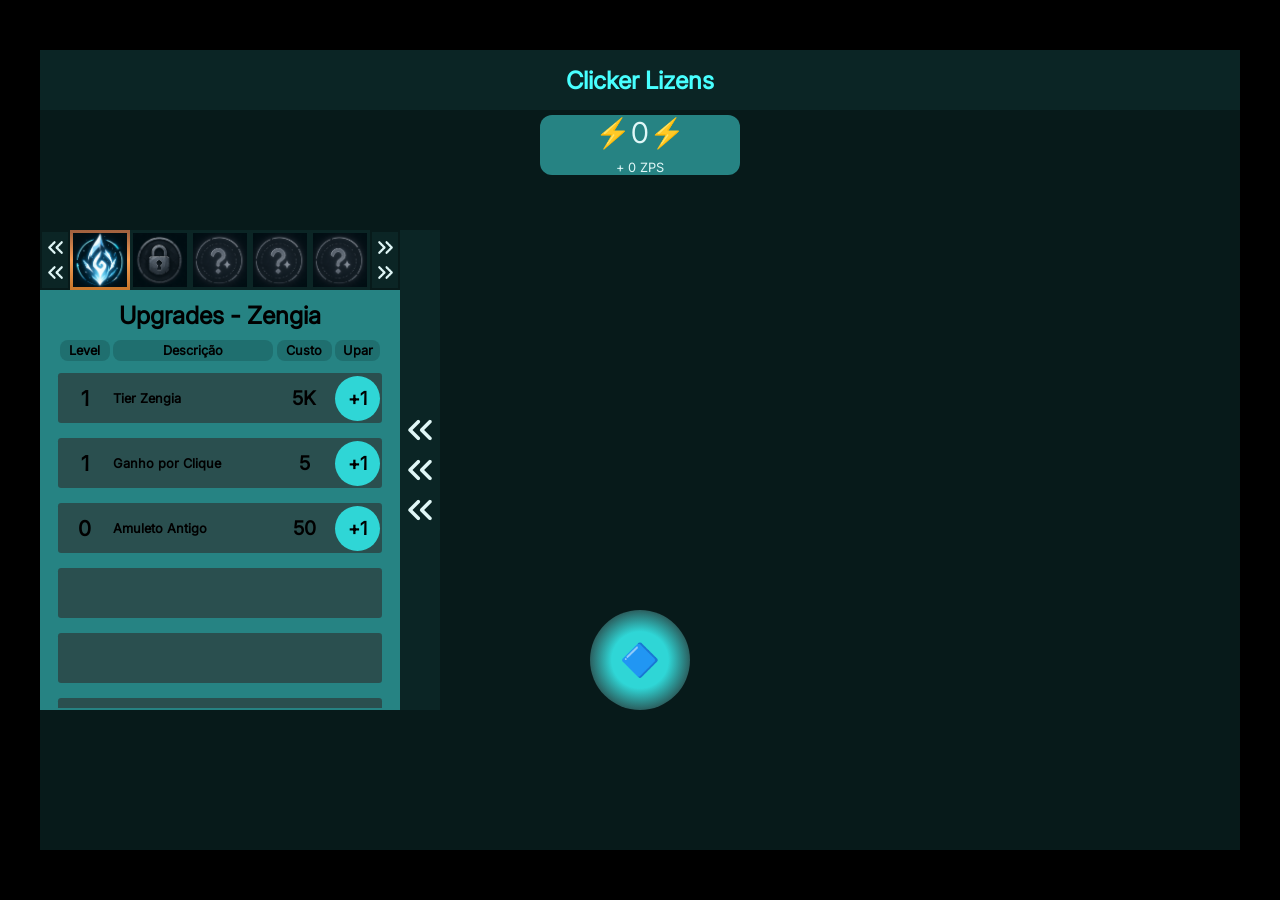
==== src/index.html @ 595343ee "Sistema base de Zengia por click finalizado, sistema do primeiro 'item' de Zengia iniciado." ====
<!DOCTYPE html>
<html lang="en">
<head>
    <meta charset="UTF-8">
    <meta name="viewport" content="width=device-width, initial-scale=1.0">
    <title>Clicker Lizard</title>
    <link rel="stylesheet" href="style.css">
    <script src="script.js" defer type="module"></script>
</head>
<body>
    <div id="idTelaGame">
        <section id="idHeader">
            <span id="idTitleGame">Clicker Lizens</span>
        </section>
        <section id="idMain">
            <div id="idTop">
                <div class="containerTop">
                    <div id="idBasicInformation">
                        <div class="containerBasicInformation">
                            <div id="idZengiaAtual">
                                ⚡<span id="idZengiaAtualValor">0</span>⚡
                            </div>
                            <div id="idZPS">
                                + <span id="idZPSValor">0</span> ZPS
                            </div>
                        </div>
                    </div>
                </div>
            </div>
            <div id="idMid">
                <div class="containerMid">
                    <div id="idMidLeft">
                        <div class="containerMidLeft">
                            <!-- Menu Botões -->
                            <div id="idMenuBarLeft" style="display: none;">
                                <div class="containerMenuBarLeft">
                                    <div class="opcoesMenuBarLeft" id="idUpgradeEnergies"></div>
                                    <div class="opcoesMenuBarLeft" id="idUnlockingTypesEnergy"></div>
                                    <div class="opcoesMenuBarLeft"></div>
                                    <div class="opcoesMenuBarLeft"></div>
                                    <div class="opcoesMenuBarLeft"></div>
                                </div>
                            </div>
                            <!-- Menu Energias -->
                            <div id="idMenuLeftEnergias">
                                <div class="containerMenuLeftEnergias">
                                    <div id="idConteudoEnergias">
                                        <div class="containerConteudoEnergias">
                                            <div id="idConteudoEnergiasFiltros">
                                                <div class="containerConteudoEnergiasFiltros">
                                                    <div id="idEnergiasFiltrosButtonLeft">
                                                        <div class="containerEnergiasFiltrosButtonLeft">
                                                            <img src="./assets/Chevrons left.png" alt="Button to change the filter to the Left">
                                                            <img src="./assets/Chevrons left.png" alt="Button to change the filter to the Left">
                                                        </div>
                                                    </div>
                                                    <div id="idContainerEnergiasFiltros">
                                                        <div class="opcaoEnergiasFiltro opcaoEnergiasFiltroSelecionado" id="idEnergiaFiltro_Zengia"></div>
                                                        <div class="opcaoEnergiasFiltro" id="idEnergiaFiltro_ElementFire"></div>
                                                        <div class="opcaoEnergiasFiltro"></div>
                                                        <div class="opcaoEnergiasFiltro"></div>
                                                        <div class="opcaoEnergiasFiltro"></div>
                                                    </div>
                                                    <div id="idEnergiasFiltrosButtonRight">
                                                        <div class="containerEnergiasFiltrosButtonRight">
                                                            <img src="./assets/Chevrons right.png" alt="Button to change the filter to the Right">
                                                            <img src="./assets/Chevrons right.png" alt="Button to change the filter to the Right">
                                                        </div>
                                                    </div>
                                                </div>
                                            </div>
                                            <div id="idConteudoEnergiasTitle">
                                                <div class="containerConteudoEnergiasTitle">
                                                    <span id="idConteudoEnergiasTitleText">Upgrades - Zengia</span>
                                                </div>
                                            </div>
                                            <div id="idConteudoEnergiasSubTitle">
                                                <div class="containerConteudoEnergiasSubTitle">
                                                    <div class="conteudoEnergiasSubTitles">
                                                        <span class="subTitleConteudoEnergias subTitleLevel">Level</span>
                                                        <span class="subTitleConteudoEnergias subTitleName">Descrição</span>
                                                        <span class="subTitleConteudoEnergias subTitleCost">Custo</span>
                                                        <span class="subTitleConteudoEnergias subTitleQtd">Upar</span>
                                                    </div>
                                                </div>
                                            </div>
                                            <div id="idConteudoEnergiasUpgrades">
                                                <div class="containerConteudoEnergiasUpgrades">
                                                    <div class="opcaoEnergiasUpgrade">
                                                        <span class="levelUpgradeEnergias"><span id="idLvlUpTierZengia">1</span></span>
                                                        <span class="nameUpgradeEnergias">Tier Zengia</span>
                                                        <div class="costUpgradeEnergias"><span id="idCostTier">5K</span></div>
                                                        <div class="qtdUpgradeEnergias" id="idUparTierZengia">+<span id="idQtdGanhoPorClique">1</span></div>
                                                    </div>
                                                    <div class="opcaoEnergiasUpgrade">
                                                        <span class="levelUpgradeEnergias"><span id="idLvlUpGanhoPorCliqueZengia">1</span></span>
                                                        <span class="nameUpgradeEnergias">Ganho por Clique</span>
                                                        <div class="costUpgradeEnergias"><span id="idCostGanhoPorClique">5</span></div>
                                                        <div class="qtdUpgradeEnergias" id="idUparGanhoPorCliqueZengia">+<span id="idQtdGanhoPorClique">1</span></div>
                                                    </div>
                                                    <div class="opcaoEnergiasUpgrade">
                                                        <span class="levelUpgradeEnergias"><span id="idLvlUpGanhoPorClique">0</span></span>
                                                        <span class="nameUpgradeEnergias">Amuleto Antigo</span>
                                                        <div class="costUpgradeEnergias"><span id="idCostGanhoPorClique">50</span></div>
                                                        <div class="qtdUpgradeEnergias">+<span id="idQtdGanhoPorClique">1</span></div>
                                                    </div>
                                                    <div class="opcaoEnergiasUpgrade"></div>
                                                    <div class="opcaoEnergiasUpgrade"></div>
                                                    <div class="opcaoEnergiasUpgrade"></div>
                                                    <div class="opcaoEnergiasUpgrade"></div>
                                                </div>
                                            </div>
                                        </div>
                                    </div>
                                    <div id="idFecharEnergias">
                                        <div class="containerFecharEnergias">
                                            <div class="iconsFechar" id="idCloseMenuLeft">
                                                <img src="./assets/Chevrons left.png" alt="Icon to close the menu">
                                                <img src="./assets/Chevrons left.png" alt="Icon to close the menu">
                                                <img src="./assets/Chevrons left.png" alt="Icon to close the menu">
                                            </div>
                                        </div>
                                    </div>
                                </div>
                            </div>
                        </div>
                    </div>
                    <div id="idMidMid">
                        <div class="containerMidMid">
                            <div id="idMainButton">
                                <div class="containerMainButton">
                                    🔷
                                </div>
                            </div>
                        </div>
                    </div>
                    <div id="idMidRight">
                        
                    </div>
                </div>
            </div>
            <div id="idBot">

            </div>
        </section>
    </div>
</body>
</html>
---- src/style.css ----
:root {
    /* Cores */
    --Cor-Fundo_01: #0b2525;
    --Cor-Fundo_02: #071a1a;
    --Cor-Superficies_01: #2a4f4f;
    --Cor-Superficies_02: #268383;
    --Cor-Superficies_03: #1f6f6f;
    --Cor-Principal_01: #48ffff;
    --Cor-Principal_02: #3de0e0;
    --Cor-Principal_03: #2fd6d6;
    --Cor-Secundaria_01: #a3ffff;
    --Cor-Secundaria_02: #7cf9f9;
    --Cor-TextoPrincipal: #E0F7F7;
    --Cor-TextoSecundario: #8EBDBD;
    --Cor-DouradoMistico_01: #FFB03A;
    --Cor-DouradoMistico_02: #FF7E67;
    --Cor-Desabilitado: #3A4A4A;
    --Cor-Erro: #FF4C4C;
    --Cor-Bronze_01: #a1613f;
    --Cor-Bronze_02: #f49d54;
    --Cor-Bronze_03: #c9782d; /*ffaa5c*/

    /* Variáveis */
}

@font-face {
    font-family: "Inter";
    src: url(./assets/fonts/Inter/Inter-VariableFont_opsz\,wght.ttf) format('truetype'), url(./assets/fonts/Inter/Inter-VariableFont_opsz\,wght.ttf) format('truetype');
    font-weight: normal;
    font-style: normal;
}

@font-face {
    font-family: "Montserrat";
    src: url(./assets/fonts/Montserrat/Montserrat-Italic-VariableFont_wght.ttf) format('truetype'), url(./assets/fonts/Montserrat/Montserrat-VariableFont_wght.ttf) format('truetype');
    font-weight: normal;
    font-style: normal;
}

* {
    margin: 0;
    padding: 0;
    box-sizing: border-box;
}

body {
    display: flex;
    justify-content: center;
    align-items: center;
    height: 100vh;
    width: 100vw;
    background-color: black;
}

#idTelaGame {
    display: flex;
    background-color: var(--Cor-Fundo_02);
    width: 1200px;
    height: 800px;
    flex-direction: column;
}

/* Header */
    #idTelaGame #idHeader {
        background-color: var(--Cor-Fundo_01);
        width: 100%;
        height: 60px;
        display: flex;
        justify-content: center;
        align-items: center;
    }

    #idTelaGame #idHeader #idTitleGame {
        font-family: "Inter";
        font-weight: bold;
        font-size: 1.5rem;
        color: var(--Cor-Principal_01);
    }
/* Fim Header */
/* Main */
    #idTelaGame #idMain {
        width: 100%;
        height: 720px;
        display: flex;
        flex-direction: column;
    }

    /* Main Top */
        #idMain #idTop {
            width: 100%;
            height: 120px;
        }

        #idTop .containerTop {
            width: 100%;
            height: 100%;
            display: flex;
            justify-content: center;
        }

        #idTop #idBasicInformation {
            width: 200px;
            height: 60px;
        }

        #idTop #idBasicInformation .containerBasicInformation {
            background-color: var(--Cor-Superficies_02);
            width: 100%;
            height: 100%;
            display: flex;
            flex-direction: column;
            align-items: center;
            justify-content: space-between;
            color: var(--Cor-TextoPrincipal);
            border-radius: .75rem;
            margin-top: 5px;
            font-family: "Inter";
        }

        #idTop #idBasicInformation #idZengiaAtual {
            font-size: 1.8rem;
        }

        #idTop #idBasicInformation #idZPS {
            font-size: .8rem;
        }
    /* Fim Main Top */

    /* Main Mid */
        #idMain #idMid {
            width: 100%;
            height: 480px;
        }

        #idMain #idMid .containerMid {
            width: 100%;
            height: 100%;
            display: flex;
        }

        /* Main Mid Left */
            #idMid #idMidLeft {
                width: 400px;
                height: 100%;
            }

            #idMid #idMidLeft .containerMidLeft {
                width: 100%;
                height: 100%;
                display: flex;
                justify-content: flex-start;
                align-items: center;
            }

            /* Main Mid Left Bar (MenuBarLeft) */
                #idMidLeft #idMenuBarLeft {
                    width: 60px;
                    height: 300px;
                }

                #idMidLeft #idMenuBarLeft .containerMenuBarLeft {
                    width: 100%;
                    height: 100%;
                    display: flex;
                    flex-direction: column;
                }

                #idMidLeft #idMenuBarLeft .opcoesMenuBarLeft {
                    background-color: var(--Cor-Superficies_03);
                    width: 100%;
                    height: 60px;
                    border: 3px solid var(--Cor-Superficies_01);
                    cursor: pointer;
                    background-image: url(./assets/Icon-Futuro_solo.png);
                    background-size: contain;
                    /* background-color: #00ffcc;
                    color: #000;
                    padding: 15px 30px;
                    font-size: 18px;
                    border: none;
                    border-radius: 8px;
                    cursor: pointer;
                    transition: all 0.3s ease;
                    box-shadow: 0 0 10px #00ffcc; */
                }

                #idMidLeft #idMenuBarLeft .opcoesMenuBarLeft:hover {
                    box-shadow: 0 0 20px var(--Cor-Secundaria_01),
                    0 0 40px var(--Cor-Secundaria_01),
                    0 0 60px var(--Cor-Secundaria_01);
                    transform: scale(1.05);
                }

                /* OPTION MENU BAR -> UPGRADE ENERGIES */
                #idMidLeft #idMenuBarLeft #idUpgradeEnergies {
                    background-image: url(./assets/Icon-UpgradingEnergies.jpg);
                    background-size: contain;
                }

                /* OPTION MENU BAR -> UNLOCKING TYPES ENERGY */
                #idMidLeft #idMenuBarLeft #idUnlockingTypesEnergy {
                    background-image: url(./assets/Icon-UnlockingTypesEnergy.jpg);
                    background-size: contain;
                }
            /* Fim Main Mid Left Bar (MenuBarLeft) */

            /* Main Mid Left Energias (MenuLeftEnergias) */
                #idMid #idMidLeft #idMenuLeftEnergias  {
                    width: 400px;
                    height: 100%;
                }
                
                #idMid #idMidLeft #idMenuLeftEnergias .containerMenuLeftEnergias {
                    width: 100%;
                    height: 100%;
                    display: flex;
                }

                /* Main Mid Left Energias Conteudo */
                    #idMidLeft #idMenuLeftEnergias #idConteudoEnergias {
                        width: 360px;
                        height: 100%;
                    }

                    #idMidLeft #idMenuLeftEnergias #idConteudoEnergias .containerConteudoEnergias {
                        background-color: var(--Cor-Superficies_02); /* Mudar O WHITE */
                        width: 100%;
                        height: 100%;
                    }

                    /* Main Mid Left Energias Conteudo Filtros */
                        #idMidLeft #idMenuLeftEnergias #idConteudoEnergias #idConteudoEnergiasFiltros {
                            width: 100%;
                            height: 60px;
                        }

                        #idMidLeft #idMenuLeftEnergias #idConteudoEnergias #idConteudoEnergiasFiltros .containerConteudoEnergiasFiltros {
                            width: 100%;
                            height: 100%;
                            display: flex;
                        }

                        #idConteudoEnergias #idConteudoEnergiasFiltros #idEnergiasFiltrosButtonLeft {
                            width: 30px;
                            height: 100%;
                        }
                        
                        #idConteudoEnergias #idConteudoEnergiasFiltros #idEnergiasFiltrosButtonLeft .containerEnergiasFiltrosButtonLeft {
                            background-color: var(--Cor-Fundo_01);
                            border: solid 2px var(--Cor-Fundo_02);
                            width: 100%;
                            height: 100%;
                            display: flex;
                            flex-direction: column;
                            justify-content: center;
                            align-items: center;
                            cursor: pointer;
                        }
                        
                        #idConteudoEnergias #idConteudoEnergiasFiltros #idEnergiasFiltrosButtonLeft img {
                            width: 25px;
                            height: 25px;
                        }

                        #idConteudoEnergias #idConteudoEnergiasFiltros #idContainerEnergiasFiltros {
                            width: 300px;
                            height: 100%;
                            display: flex;
                        }
                        
                        #idConteudoEnergias #idConteudoEnergiasFiltros #idContainerEnergiasFiltros .opcaoEnergiasFiltro {
                            width: 60px;
                            height: 100%;
                            border: 3px solid var(--Cor-Fundo_01);
                            cursor: pointer;
                            background-image: url(./assets/Icon-Futuro_solo.png);
                            background-size: contain;
                        }

                        #idConteudoEnergias #idConteudoEnergiasFiltros #idContainerEnergiasFiltros .opcaoEnergiasFiltroSelecionado {
                            border: 3px solid;
                            border-image: linear-gradient(var(--Cor-Bronze_01), var(--Cor-Bronze_02), var(--Cor-Bronze_03)) 1;
                            border-color: transparent;
                            /* border: 3px solid var(--Cor-Secundaria_01); */
                        }
                        
                        #idConteudoEnergias #idConteudoEnergiasFiltros #idContainerEnergiasFiltros .opcaoEnergiasFiltroSelecionado:hover {
                            border: 4px solid;
                            border-image: linear-gradient(var(--Cor-Bronze_03), var(--Cor-Bronze_02), var(--Cor-Bronze_01)) 1;
                            /* border: 3px solid var(--Cor-Secundaria_01); */
                        }

                        #idConteudoEnergias #idConteudoEnergiasFiltros #idContainerEnergiasFiltros .opcaoEnergiasFiltroSelecionado:active {
                            border: 6px solid;
                        }

                        #idConteudoEnergias #idConteudoEnergiasFiltros #idEnergiasFiltrosButtonRight {
                            width: 30px;
                            height: 100%;
                        }
                        
                        #idConteudoEnergias #idConteudoEnergiasFiltros #idEnergiasFiltrosButtonRight .containerEnergiasFiltrosButtonRight {
                            background-color: var(--Cor-Fundo_01);
                            border: solid 2px var(--Cor-Fundo_02);
                            width: 100%;
                            height: 100%;
                            display: flex;
                            flex-direction: column;
                            justify-content: center;
                            align-items: center;
                            cursor: pointer;
                        }
                        
                        #idConteudoEnergias #idConteudoEnergiasFiltros #idEnergiasFiltrosButtonRight img {
                            width: 25px;
                            height: 25px;
                        }

                        /* OPTION ENERGY FILTER - ZENGIA */
                        #idConteudoEnergias #idConteudoEnergiasFiltros #idContainerEnergiasFiltros #idEnergiaFiltro_Zengia {
                            background-image: url(./assets/Icon-Zengia_solo.png);
                            background-size: contain;
                        }

                        /* OPTION ELEMENT FIRE FILTER - FIRE */
                        #idConteudoEnergias #idConteudoEnergiasFiltros #idContainerEnergiasFiltros #idEnergiaFiltro_ElementFire {
                            background-image: url(./assets/Icon-Bloqueado_solo.png);
                            background-size: contain;
                        }

                    /* Fim Main Mid Left Energias Conteudo Filtros */

                    /* Main Mid Left Energias Conteudo Title */
                        #idMidLeft #idMenuLeftEnergias #idConteudoEnergias #idConteudoEnergiasTitle {
                            width: 100%;
                            height: 50px;
                        }

                        #idMidLeft #idMenuLeftEnergias #idConteudoEnergias #idConteudoEnergiasTitle .containerConteudoEnergiasTitle {
                            width: 100%;
                            height: 100%;
                            display: flex;
                            justify-content: center;
                            align-items: center;
                        }
                        
                        #idMidLeft #idMenuLeftEnergias #idConteudoEnergias #idConteudoEnergiasTitle #idConteudoEnergiasTitleText {
                            font-family: "Inter";
                            font-weight: bold;
                            font-size: 1.5rem;
                        }
                    /* Fim Main Mid Left Energias Conteudo Title */

                    /* Main Mid Left Energia Conteudo SubTitle */
                        #idMidLeft #idMenuLeftEnergias #idConteudoEnergias #idConteudoEnergiasSubTitle {
                            width: 100%;
                            height: 20px;
                        }

                        #idMidLeft #idMenuLeftEnergias #idConteudoEnergias #idConteudoEnergiasSubTitle .containerConteudoEnergiasSubTitle {
                            width: 100%;
                            display: flex;
                            justify-content: center;
                            align-items: center;
                        }

                        #idMidLeft #idMenuLeftEnergias #idConteudoEnergias #idConteudoEnergiasSubTitle .conteudoEnergiasSubTitles {
                            width: 90%;
                            display: flex;
                            justify-content: space-around;
                        }
                        
                        #idMidLeft #idMenuLeftEnergias #idConteudoEnergias #idConteudoEnergiasSubTitle .subTitleConteudoEnergias {
                            display: flex;
                            justify-content: center;
                            align-items: center;
                            background-color: var(--Cor-Superficies_03);
                            padding: 0.2rem;
                            border-radius: .5rem;
                            font-family: "Inter";
                            font-size: .8rem;
                            font-weight: bold;
                        }

                        #idMidLeft #idMenuLeftEnergias #idConteudoEnergias #idConteudoEnergiasSubTitle .subTitleLevel {
                            width: 50px;
                        }

                        #idMidLeft #idMenuLeftEnergias #idConteudoEnergias #idConteudoEnergiasSubTitle .subTitleName {
                            width: 160px;
                        }

                        #idMidLeft #idMenuLeftEnergias #idConteudoEnergias #idConteudoEnergiasSubTitle .subTitleCost {
                            width: 55px;
                        }

                        #idMidLeft #idMenuLeftEnergias #idConteudoEnergias #idConteudoEnergiasSubTitle .subTitleQtd {
                            width: 45px;
                        }

                    /* Fim Main Mid Left Energia Conteudo SubTitle */

                    /* Main Mid Left Energias Conteudo Upgrades */
                        #idMidLeft #idMenuLeftEnergias #idConteudoEnergias #idConteudoEnergiasUpgrades {
                            width: 100%;
                            height: 345px;
                            overflow-y: auto;
                            margin-top: 0.2rem;
                        }

                        #idMidLeft #idMenuLeftEnergias #idConteudoEnergias #idConteudoEnergiasUpgrades::-webkit-scrollbar {
                            display: none;
                        }

                        #idMidLeft #idMenuLeftEnergias #idConteudoEnergias #idConteudoEnergiasUpgrades .containerConteudoEnergiasUpgrades {
                            width: 100%;
                            display: flex;
                            flex-direction: column;
                            justify-content: flex-start;
                            align-items: center;
                        }

                        #idMidLeft #idMenuLeftEnergias #idConteudoEnergias #idConteudoEnergiasUpgrades .opcaoEnergiasUpgrade {
                            background-color: var(--Cor-Superficies_01);
                            width: 90%;
                            height: 50px;
                            margin-top: 10px;
                            margin-bottom: 5px;
                            display: flex;
                            justify-content: space-around;
                            align-items: center;
                            border-radius: 0.2rem;
                            font-family: "Inter";
                        }

                        #idMidLeft #idMenuLeftEnergias #idConteudoEnergias #idConteudoEnergiasUpgrades .levelUpgradeEnergias {
                            /* background-color: var(--Cor-TextoPrincipal); */
                            width: 50px;
                            height: 35px;
                            display: flex;
                            justify-content: center;
                            align-items: center;
                            font-size: 1.3rem;
                            font-weight: bold;
                            border-radius: .5rem;
                        }
                        
                        #idMidLeft #idMenuLeftEnergias #idConteudoEnergias #idConteudoEnergiasUpgrades .nameUpgradeEnergias {
                            font-size: 0.8rem;
                            font-weight: bold;
                            width: 160px;
                        }
                        
                        #idMidLeft #idMenuLeftEnergias #idConteudoEnergias #idConteudoEnergiasUpgrades .costUpgradeEnergias {
                            /* background-color: var(--Cor-TextoPrincipal); */
                            width: 55px;
                            height: 40px;
                            display: flex;
                            justify-content: center;
                            align-items: center;
                            font-size: 1.2rem;
                            font-weight: bold;
                            border-radius: .5rem;
                            
                        }
                        
                        #idMidLeft #idMenuLeftEnergias #idConteudoEnergias #idConteudoEnergiasUpgrades .qtdUpgradeEnergias {
                            background-color: var(--Cor-Principal_03);
                            width: 45px;
                            height: 45px;
                            display: flex;
                            justify-content: center;
                            align-items: center;
                            font-size: 1.15rem;
                            font-weight: bold;
                            border-radius: 1.5rem;
                            cursor: pointer;
                            user-select: none;
                        }

                        #idMidLeft #idMenuLeftEnergias #idConteudoEnergias #idConteudoEnergiasUpgrades .qtdUpgradeEnergias:hover {
                            transform: scale(1.05);
                        }

                        #idMidLeft #idMenuLeftEnergias #idConteudoEnergias #idConteudoEnergiasUpgrades .qtdUpgradeEnergias:active {
                            transform: scale(1.15);
                        }
                    /* Fim Main Mid Left Energias Conteudo Upgrades */
                    
                /* Fim Main Mid Left Energias Conteudo */

                /* Main Mid Left Energias Fechar */
                    #idMidLeft #idMenuLeftEnergias #idFecharEnergias {
                        width: 40px;
                        height: 100%;
                    }

                    #idMidLeft #idMenuLeftEnergias #idFecharEnergias .containerFecharEnergias {
                        background-color: var(--Cor-Fundo_01);
                        width: 100%;
                        height: 100%;
                    }

                    #idMidLeft #idMenuLeftEnergias #idFecharEnergias .iconsFechar {
                        width: 100%;
                        height: 100%;
                        display: flex;
                        flex-direction: column;
                        justify-content: center;
                        cursor: pointer;
                    }
                /* Fim Main Mid Left Energias Fechar */

            /* Fim Main Mid Left Energias (MenuLeftEnergias) */
        /* Fim Main Mid Left */

        /* Main Mid Mid */
            #idMid #idMidMid {
                width: 400px;
                height: 100%;
            }

            #idMid #idMidMid .containerMidMid {
                width: 100%;
                height: 100%;
                display: flex;
                flex-direction: column;
                justify-content: flex-end;
                align-items: center;
            }

            #idMid #idMidMid #idMainButton {
                background: radial-gradient(
                var(--Cor-Principal_03) 40%,
                var(--Cor-Superficies_01) 75%
                );
                width: 100px;
                height: 100px;
                border-radius: 4rem;
                cursor: pointer;
                display: flex;
                justify-content: center;
                align-items: center;
                font-size: 2rem;
                user-select: none;
            }

            #idMid #idMidMid #idMainButton:hover {
                transform: scale(1.05);
            }
            
            #idMid #idMidMid #idMainButton:active {
                transform: scale(1.15);
                box-shadow: 0 0 5px var(--Cor-Secundaria_01),
                0 0 15px var(--Cor-Secundaria_01),
                0 0 30px var(--Cor-Secundaria_01);
            }

            /* SLAAAAAAAAAAAAAAAAAAAAAAAAAAAAAAAAAAAAAAAAAAAAAAAAAAAAAAAAAAAAAAAAAAAAAA */
            /* Essa classe será adicionada ao número pelo JavaScript */
            .numero-flutuante {
                position: fixed; /* Fixa na tela para não quebrar o seu layout */
                color: #48ffff; /* A sua cor neon */
                font-weight: bold;
                font-size: 24px;
                pointer-events: none; /* Impede que o número bloqueie novos cliques no botão */
                
                /* Configura a animação: nome, duração, curva de velocidade e direção */
                animation: subirESumir 1s ease-out forwards; 
            }
            
            /* O que a animação faz */
            @keyframes subirESumir {
                0% {
                    opacity: 1; /* Totalmente visível */
                    transform: translateY(0) scale(1); /* Posição original */
                }
                100% {
                    opacity: 0; /* Invisível */
                    transform: translateY(-80px) scale(1.2); /* Sobe 80px e cresce um pouco */
                }
            }
            /* SLAAAAAAAAAAAAAAAAAAAAAAAAAAAAAAAAAAAAAAAAAAAAAAAAAAAAAAAAAAAAAAAAAAAAAA */
        /* Fim Main Mid Mid */

        /* Main Mid Right */
            #idMid #idMidRight {
                width: 400px;
                height: 100%;
            }

            #idMid #idMidRight .containerMidRight {
                width: 100%;
                height: 100%;
            }
        /* Fim Main Mid Right */

    /* Fim Main Mid */

    /* Main Bot */
        #idMain #idBot {
            width: 100%;
            height: 120px;
        }
    /* Fim Main Bot */

/* Fim Main */
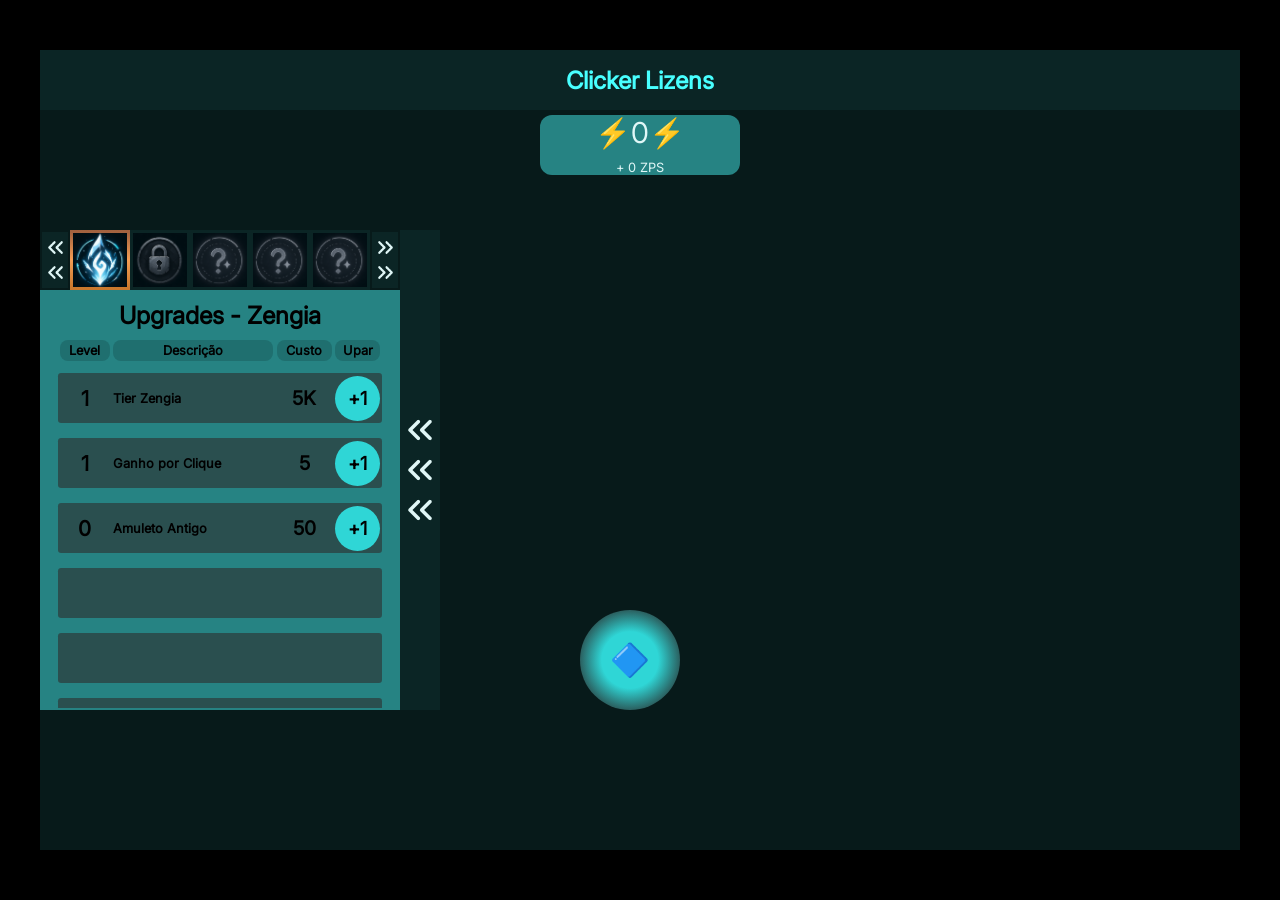
==== commit 1ac68485: "Feito uma parte.. mais informações no anotacoes.txt!" ====
--- a/src/index.html
+++ b/src/index.html
@@ -99,12 +99,17 @@
                                                         <div class="qtdUpgradeEnergias" id="idUparGanhoPorCliqueZengia">+<span id="idQtdGanhoPorClique">1</span></div>
                                                     </div>
                                                     <div class="opcaoEnergiasUpgrade">
-                                                        <span class="levelUpgradeEnergias"><span id="idLvlUpGanhoPorClique">0</span></span>
+                                                        <span class="levelUpgradeEnergias"><span id="idLvlUpAmuletoAntigo">0</span></span>
                                                         <span class="nameUpgradeEnergias">Amuleto Antigo</span>
-                                                        <div class="costUpgradeEnergias"><span id="idCostGanhoPorClique">50</span></div>
-                                                        <div class="qtdUpgradeEnergias">+<span id="idQtdGanhoPorClique">1</span></div>
+                                                        <div class="costUpgradeEnergias"><span id="idCostAmuletoAntigo">50</span></div>
+                                                        <div class="qtdUpgradeEnergias" id="idUparAmuletoAntigo">+<span id="idQtdAmuletoAntigo">1</span></div>
                                                     </div>
-                                                    <div class="opcaoEnergiasUpgrade"></div>
+                                                    <div class="opcaoEnergiasUpgrade" id="idUpgradeTempo-AmuletoAntigo" style="display: none;">
+                                                        <span class="levelUpgradeEnergias"><span id="idLvlUpAmuletoAntigoTempo">1</span></span>
+                                                        <span class="nameUpgradeEnergias">Amuleto Antigo - Tempo</span>
+                                                        <div class="costUpgradeEnergias"><span id="idCostAmuletoAntigoTempo">500</span></div>
+                                                        <div class="qtdUpgradeEnergias" id="idUparAmuletoAntigoTempo">+<span id="idQtdAmuletoAntigoTempo">1</span></div>
+                                                    </div>
                                                     <div class="opcaoEnergiasUpgrade"></div>
                                                     <div class="opcaoEnergiasUpgrade"></div>
                                                     <div class="opcaoEnergiasUpgrade"></div>
@@ -127,6 +132,7 @@
                     </div>
                     <div id="idMidMid">
                         <div class="containerMidMid">
+                            <div id="idItemAmuletoAntigo"></div>
                             <div id="idMainButton">
                                 <div class="containerMainButton">
                                     🔷
--- a/src/style.css
+++ b/src/style.css
@@ -79,8 +79,10 @@
 /* Fim Header */
 /* Main */
     #idTelaGame #idMain {
+        background-image: url(./assets/FundoGame.png);
+        background-size: contain;
         width: 100%;
-        height: 720px;
+        height: 740px;
         display: flex;
         flex-direction: column;
     }
@@ -466,6 +468,7 @@
                         
                         #idMidLeft #idMenuLeftEnergias #idConteudoEnergias #idConteudoEnergiasUpgrades .qtdUpgradeEnergias {
                             background-color: var(--Cor-Principal_03);
+                            /* background-color: var(--Cor-Desabilitado); */
                             width: 45px;
                             height: 45px;
                             display: flex;
@@ -523,10 +526,12 @@
             #idMid #idMidMid .containerMidMid {
                 width: 100%;
                 height: 100%;
-                display: flex;
-                flex-direction: column;
-                justify-content: flex-end;
-                align-items: center;
+                display: grid;
+                grid-template: repeat(10, 48px) / repeat(20, 20px);
+                position: relative;
+                /* flex-direction: column; */
+                justify-content: center;
+                align-items: end;
             }
 
             #idMid #idMidMid #idMainButton {
@@ -543,6 +548,10 @@
                 align-items: center;
                 font-size: 2rem;
                 user-select: none;
+                grid-column: 8;
+                grid-row: 10;
+                left: 20;
+                position: absolute;
             }
 
             #idMid #idMidMid #idMainButton:hover {
@@ -554,6 +563,15 @@
                 box-shadow: 0 0 5px var(--Cor-Secundaria_01),
                 0 0 15px var(--Cor-Secundaria_01),
                 0 0 30px var(--Cor-Secundaria_01);
+            }
+
+            #idMid #idMidMid #idItemAmuletoAntigo {
+                background-image: url(./assets/Maquinas-Itens/AmuletoAntigo.png);
+                background-size: cover;
+                width: 60px;
+                height: 60px;
+                grid-row: 2;
+                grid-column: 5;
             }
 
             /* SLAAAAAAAAAAAAAAAAAAAAAAAAAAAAAAAAAAAAAAAAAAAAAAAAAAAAAAAAAAAAAAAAAAAAAA */
@@ -600,7 +618,7 @@
     /* Main Bot */
         #idMain #idBot {
             width: 100%;
-            height: 120px;
+            height: 140px;
         }
     /* Fim Main Bot */
 
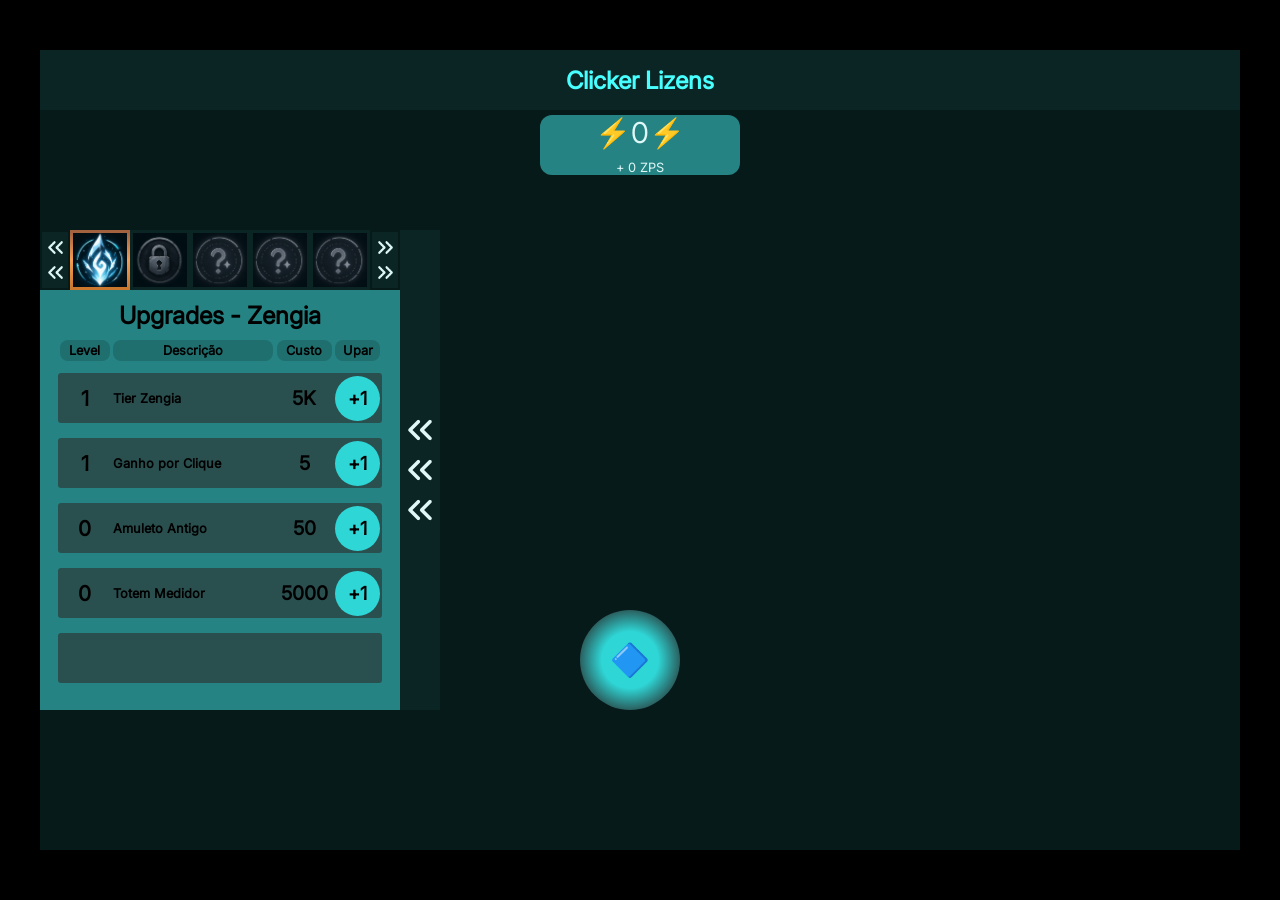
==== commit e1a89b0f: "Inserção do 2° Item -> Totem Medidor, falta fazer o sistema de tempo dele." ====
--- a/src/index.html
+++ b/src/index.html
@@ -4,7 +4,8 @@
     <meta charset="UTF-8">
     <meta name="viewport" content="width=device-width, initial-scale=1.0">
     <title>Clicker Lizard</title>
-    <link rel="stylesheet" href="style.css">
+    <link rel="stylesheet" href="CSS/style.css">
+    <link rel="stylesheet" href="CSS/animacoes.css">
     <script src="script.js" defer type="module"></script>
 </head>
 <body>
@@ -110,8 +111,18 @@
                                                         <div class="costUpgradeEnergias"><span id="idCostAmuletoAntigoTempo">500</span></div>
                                                         <div class="qtdUpgradeEnergias" id="idUparAmuletoAntigoTempo">+<span id="idQtdAmuletoAntigoTempo">1</span></div>
                                                     </div>
-                                                    <div class="opcaoEnergiasUpgrade"></div>
-                                                    <div class="opcaoEnergiasUpgrade"></div>
+                                                    <div class="opcaoEnergiasUpgrade">
+                                                        <span class="levelUpgradeEnergias"><span id="idLvlUpTotemMedidor">0</span></span>
+                                                        <span class="nameUpgradeEnergias">Totem Medidor</span>
+                                                        <div class="costUpgradeEnergias"><span id="idCostTotemMedidor">5000</span></div>
+                                                        <div class="qtdUpgradeEnergias" id="idUparTotemMedidor">+<span id="idQtdTotemMedidor">1</span></div>
+                                                    </div>
+                                                    <div class="opcaoEnergiasUpgrade" id="idUpgradeTempo-TotemMedidor" style="display: none;">
+                                                        <span class="levelUpgradeEnergias"><span id="idLvlUpTotemMedidor">1</span></span>
+                                                        <span class="nameUpgradeEnergias">Totem Medidor - Tempo</span>
+                                                        <div class="costUpgradeEnergias"><span id="idCostTotemMedidor">15000</span></div>
+                                                        <div class="qtdUpgradeEnergias" id="idUparTotemMedidor">+<span id="idQtdTotemMedidor">1</span></div>
+                                                    </div>
                                                     <div class="opcaoEnergiasUpgrade"></div>
                                                 </div>
                                             </div>
@@ -133,7 +144,8 @@
                     <div id="idMidMid">
                         <div class="containerMidMid">
                             <div id="idItemAmuletoAntigo"></div>
-                            <div id="idMainButton">
+                            <div id="idItemTotemMedidor"></div>
+                            <div id="idMainButton" class="itemPulsar">
                                 <div class="containerMainButton">
                                     🔷
                                 </div>
--- a/src/CSS/style.css
+++ b/src/CSS/style.css
@@ -0,0 +1,611 @@
+:root {
+    /* Cores */
+    --Cor-Fundo_01: #0b2525;
+    --Cor-Fundo_02: #071a1a;
+    --Cor-Superficies_01: #2a4f4f;
+    --Cor-Superficies_02: #268383;
+    --Cor-Superficies_03: #1f6f6f;
+    --Cor-Principal_01: #48ffff;
+    --Cor-Principal_02: #3de0e0;
+    --Cor-Principal_03: #2fd6d6;
+    --Cor-Secundaria_01: #a3ffff;
+    --Cor-Secundaria_02: #7cf9f9;
+    --Cor-TextoPrincipal: #E0F7F7;
+    --Cor-TextoSecundario: #8EBDBD;
+    --Cor-DouradoMistico_01: #FFB03A;
+    --Cor-DouradoMistico_02: #FF7E67;
+    --Cor-Desabilitado: #3A4A4A;
+    --Cor-Erro: #FF4C4C;
+    --Cor-Bronze_01: #a1613f;
+    --Cor-Bronze_02: #f49d54;
+    --Cor-Bronze_03: #c9782d; /*ffaa5c*/
+
+    /* Variáveis */
+}
+
+@font-face {
+    font-family: "Inter";
+    src: url(../assets/fonts/Inter/Inter-VariableFont_opsz\,wght.ttf) format('truetype'), url(../assets/fonts/Inter/Inter-VariableFont_opsz\,wght.ttf) format('truetype');
+    font-weight: normal;
+    font-style: normal;
+}
+
+@font-face {
+    font-family: "Montserrat";
+    src: url(../assets/fonts/Montserrat/Montserrat-Italic-VariableFont_wght.ttf) format('truetype'), url(../assets/fonts/Montserrat/Montserrat-VariableFont_wght.ttf) format('truetype');
+    font-weight: normal;
+    font-style: normal;
+}
+
+* {
+    margin: 0;
+    padding: 0;
+    box-sizing: border-box;
+}
+
+body {
+    display: flex;
+    justify-content: center;
+    align-items: center;
+    height: 100vh;
+    width: 100vw;
+    background-color: black;
+    user-select: none;
+}
+
+#idTelaGame {
+    display: flex;
+    background-color: var(--Cor-Fundo_02);
+    width: 1200px;
+    height: 800px;
+    flex-direction: column;
+}
+
+/* Header */
+    #idTelaGame #idHeader {
+        background-color: var(--Cor-Fundo_01);
+        width: 100%;
+        height: 60px;
+        display: flex;
+        justify-content: center;
+        align-items: center;
+    }
+
+    #idTelaGame #idHeader #idTitleGame {
+        font-family: "Inter";
+        font-weight: bold;
+        font-size: 1.5rem;
+        color: var(--Cor-Principal_01);
+    }
+/* Fim Header */
+/* Main */
+    #idTelaGame #idMain {
+        background-image: url(../assets/FundoGame.png);
+        background-size: contain;
+        width: 100%;
+        height: 740px;
+        display: flex;
+        flex-direction: column;
+        position: relative;
+    }
+
+    /* Main Top */
+        #idMain #idTop {
+            width: 100%;
+            height: 120px;
+        }
+
+        #idTop .containerTop {
+            width: 100%;
+            height: 100%;
+            display: flex;
+            justify-content: center;
+        }
+
+        #idTop #idBasicInformation {
+            width: 200px;
+            height: 60px;
+        }
+
+        #idTop #idBasicInformation .containerBasicInformation {
+            background-color: var(--Cor-Superficies_02);
+            width: 100%;
+            height: 100%;
+            display: flex;
+            flex-direction: column;
+            align-items: center;
+            justify-content: space-between;
+            color: var(--Cor-TextoPrincipal);
+            border-radius: .75rem;
+            margin-top: 5px;
+            font-family: "Inter";
+        }
+
+        #idTop #idBasicInformation #idZengiaAtual {
+            font-size: 1.8rem;
+        }
+
+        #idTop #idBasicInformation #idZPS {
+            font-size: .8rem;
+        }
+    /* Fim Main Top */
+
+    /* Main Mid */
+        #idMain #idMid {
+            width: 100%;
+            height: 480px;
+        }
+
+        #idMain #idMid .containerMid {
+            width: 100%;
+            height: 100%;
+            display: flex;
+        }
+
+        /* Main Mid Left */
+            #idMid #idMidLeft {
+                width: 400px;
+                height: 100%;
+            }
+
+            #idMid #idMidLeft .containerMidLeft {
+                width: 100%;
+                height: 100%;
+                display: flex;
+                justify-content: flex-start;
+                align-items: center;
+            }
+
+            /* Main Mid Left Bar (MenuBarLeft) */
+                #idMidLeft #idMenuBarLeft {
+                    width: 60px;
+                    height: 300px;
+                }
+
+                #idMidLeft #idMenuBarLeft .containerMenuBarLeft {
+                    width: 100%;
+                    height: 100%;
+                    display: flex;
+                    flex-direction: column;
+                }
+
+                #idMidLeft #idMenuBarLeft .opcoesMenuBarLeft {
+                    background-color: var(--Cor-Superficies_03);
+                    width: 100%;
+                    height: 60px;
+                    border: 3px solid var(--Cor-Superficies_01);
+                    cursor: pointer;
+                    background-image: url(../assets/Icon-Futuro_solo.png);
+                    background-size: contain;
+                    /* background-color: #00ffcc;
+                    color: #000;
+                    padding: 15px 30px;
+                    font-size: 18px;
+                    border: none;
+                    border-radius: 8px;
+                    cursor: pointer;
+                    transition: all 0.3s ease;
+                    box-shadow: 0 0 10px #00ffcc; */
+                }
+
+                #idMidLeft #idMenuBarLeft .opcoesMenuBarLeft:hover {
+                    box-shadow: 0 0 20px var(--Cor-Secundaria_01),
+                    0 0 40px var(--Cor-Secundaria_01),
+                    0 0 60px var(--Cor-Secundaria_01);
+                    transform: scale(1.05);
+                }
+
+                /* OPTION MENU BAR -> UPGRADE ENERGIES */
+                #idMidLeft #idMenuBarLeft #idUpgradeEnergies {
+                    background-image: url(../assets/Icon-UpgradingEnergies.jpg);
+                    background-size: contain;
+                }
+
+                /* OPTION MENU BAR -> UNLOCKING TYPES ENERGY */
+                #idMidLeft #idMenuBarLeft #idUnlockingTypesEnergy {
+                    background-image: url(../assets/Icon-UnlockingTypesEnergy.jpg);
+                    background-size: contain;
+                }
+            /* Fim Main Mid Left Bar (MenuBarLeft) */
+
+            /* Main Mid Left Energias (MenuLeftEnergias) */
+                #idMid #idMidLeft #idMenuLeftEnergias  {
+                    width: 400px;
+                    height: 100%;
+                }
+                
+                #idMid #idMidLeft #idMenuLeftEnergias .containerMenuLeftEnergias {
+                    width: 100%;
+                    height: 100%;
+                    display: flex;
+                }
+
+                /* Main Mid Left Energias Conteudo */
+                    #idMidLeft #idMenuLeftEnergias #idConteudoEnergias {
+                        width: 360px;
+                        height: 100%;
+                    }
+
+                    #idMidLeft #idMenuLeftEnergias #idConteudoEnergias .containerConteudoEnergias {
+                        background-color: var(--Cor-Superficies_02); /* Mudar O WHITE */
+                        width: 100%;
+                        height: 100%;
+                    }
+
+                    /* Main Mid Left Energias Conteudo Filtros */
+                        #idMidLeft #idMenuLeftEnergias #idConteudoEnergias #idConteudoEnergiasFiltros {
+                            width: 100%;
+                            height: 60px;
+                        }
+
+                        #idMidLeft #idMenuLeftEnergias #idConteudoEnergias #idConteudoEnergiasFiltros .containerConteudoEnergiasFiltros {
+                            width: 100%;
+                            height: 100%;
+                            display: flex;
+                        }
+
+                        #idConteudoEnergias #idConteudoEnergiasFiltros #idEnergiasFiltrosButtonLeft {
+                            width: 30px;
+                            height: 100%;
+                        }
+                        
+                        #idConteudoEnergias #idConteudoEnergiasFiltros #idEnergiasFiltrosButtonLeft .containerEnergiasFiltrosButtonLeft {
+                            background-color: var(--Cor-Fundo_01);
+                            border: solid 2px var(--Cor-Fundo_02);
+                            width: 100%;
+                            height: 100%;
+                            display: flex;
+                            flex-direction: column;
+                            justify-content: center;
+                            align-items: center;
+                            cursor: pointer;
+                        }
+                        
+                        #idConteudoEnergias #idConteudoEnergiasFiltros #idEnergiasFiltrosButtonLeft img {
+                            width: 25px;
+                            height: 25px;
+                        }
+
+                        #idConteudoEnergias #idConteudoEnergiasFiltros #idContainerEnergiasFiltros {
+                            width: 300px;
+                            height: 100%;
+                            display: flex;
+                        }
+                        
+                        #idConteudoEnergias #idConteudoEnergiasFiltros #idContainerEnergiasFiltros .opcaoEnergiasFiltro {
+                            width: 60px;
+                            height: 100%;
+                            border: 3px solid var(--Cor-Fundo_01);
+                            cursor: pointer;
+                            background-image: url(../assets/Icon-Futuro_solo.png);
+                            background-size: contain;
+                        }
+
+                        #idConteudoEnergias #idConteudoEnergiasFiltros #idContainerEnergiasFiltros .opcaoEnergiasFiltroSelecionado {
+                            border: 3px solid;
+                            border-image: linear-gradient(var(--Cor-Bronze_01), var(--Cor-Bronze_02), var(--Cor-Bronze_03)) 1;
+                            border-color: transparent;
+                            /* border: 3px solid var(--Cor-Secundaria_01); */
+                        }
+                        
+                        #idConteudoEnergias #idConteudoEnergiasFiltros #idContainerEnergiasFiltros .opcaoEnergiasFiltroSelecionado:hover {
+                            border: 4px solid;
+                            border-image: linear-gradient(var(--Cor-Bronze_03), var(--Cor-Bronze_02), var(--Cor-Bronze_01)) 1;
+                            /* border: 3px solid var(--Cor-Secundaria_01); */
+                        }
+
+                        #idConteudoEnergias #idConteudoEnergiasFiltros #idContainerEnergiasFiltros .opcaoEnergiasFiltroSelecionado:active {
+                            border: 6px solid;
+                        }
+
+                        #idConteudoEnergias #idConteudoEnergiasFiltros #idEnergiasFiltrosButtonRight {
+                            width: 30px;
+                            height: 100%;
+                        }
+                        
+                        #idConteudoEnergias #idConteudoEnergiasFiltros #idEnergiasFiltrosButtonRight .containerEnergiasFiltrosButtonRight {
+                            background-color: var(--Cor-Fundo_01);
+                            border: solid 2px var(--Cor-Fundo_02);
+                            width: 100%;
+                            height: 100%;
+                            display: flex;
+                            flex-direction: column;
+                            justify-content: center;
+                            align-items: center;
+                            cursor: pointer;
+                        }
+                        
+                        #idConteudoEnergias #idConteudoEnergiasFiltros #idEnergiasFiltrosButtonRight img {
+                            width: 25px;
+                            height: 25px;
+                        }
+
+                        /* OPTION ENERGY FILTER - ZENGIA */
+                        #idConteudoEnergias #idConteudoEnergiasFiltros #idContainerEnergiasFiltros #idEnergiaFiltro_Zengia {
+                            background-image: url(../assets/Icon-Zengia_solo.png);
+                            background-size: contain;
+                        }
+
+                        /* OPTION ELEMENT FIRE FILTER - FIRE */
+                        #idConteudoEnergias #idConteudoEnergiasFiltros #idContainerEnergiasFiltros #idEnergiaFiltro_ElementFire {
+                            background-image: url(../assets/Icon-Bloqueado_solo.png);
+                            background-size: contain;
+                        }
+
+                    /* Fim Main Mid Left Energias Conteudo Filtros */
+
+                    /* Main Mid Left Energias Conteudo Title */
+                        #idMidLeft #idMenuLeftEnergias #idConteudoEnergias #idConteudoEnergiasTitle {
+                            width: 100%;
+                            height: 50px;
+                        }
+
+                        #idMidLeft #idMenuLeftEnergias #idConteudoEnergias #idConteudoEnergiasTitle .containerConteudoEnergiasTitle {
+                            width: 100%;
+                            height: 100%;
+                            display: flex;
+                            justify-content: center;
+                            align-items: center;
+                        }
+                        
+                        #idMidLeft #idMenuLeftEnergias #idConteudoEnergias #idConteudoEnergiasTitle #idConteudoEnergiasTitleText {
+                            font-family: "Inter";
+                            font-weight: bold;
+                            font-size: 1.5rem;
+                        }
+                    /* Fim Main Mid Left Energias Conteudo Title */
+
+                    /* Main Mid Left Energia Conteudo SubTitle */
+                        #idMidLeft #idMenuLeftEnergias #idConteudoEnergias #idConteudoEnergiasSubTitle {
+                            width: 100%;
+                            height: 20px;
+                        }
+
+                        #idMidLeft #idMenuLeftEnergias #idConteudoEnergias #idConteudoEnergiasSubTitle .containerConteudoEnergiasSubTitle {
+                            width: 100%;
+                            display: flex;
+                            justify-content: center;
+                            align-items: center;
+                        }
+
+                        #idMidLeft #idMenuLeftEnergias #idConteudoEnergias #idConteudoEnergiasSubTitle .conteudoEnergiasSubTitles {
+                            width: 90%;
+                            display: flex;
+                            justify-content: space-around;
+                        }
+                        
+                        #idMidLeft #idMenuLeftEnergias #idConteudoEnergias #idConteudoEnergiasSubTitle .subTitleConteudoEnergias {
+                            display: flex;
+                            justify-content: center;
+                            align-items: center;
+                            background-color: var(--Cor-Superficies_03);
+                            padding: 0.2rem;
+                            border-radius: .5rem;
+                            font-family: "Inter";
+                            font-size: .8rem;
+                            font-weight: bold;
+                        }
+
+                        #idMidLeft #idMenuLeftEnergias #idConteudoEnergias #idConteudoEnergiasSubTitle .subTitleLevel {
+                            width: 50px;
+                        }
+
+                        #idMidLeft #idMenuLeftEnergias #idConteudoEnergias #idConteudoEnergiasSubTitle .subTitleName {
+                            width: 160px;
+                        }
+
+                        #idMidLeft #idMenuLeftEnergias #idConteudoEnergias #idConteudoEnergiasSubTitle .subTitleCost {
+                            width: 55px;
+                        }
+
+                        #idMidLeft #idMenuLeftEnergias #idConteudoEnergias #idConteudoEnergiasSubTitle .subTitleQtd {
+                            width: 45px;
+                        }
+
+                    /* Fim Main Mid Left Energia Conteudo SubTitle */
+
+                    /* Main Mid Left Energias Conteudo Upgrades */
+                        #idMidLeft #idMenuLeftEnergias #idConteudoEnergias #idConteudoEnergiasUpgrades {
+                            width: 100%;
+                            height: 345px;
+                            overflow-y: auto;
+                            margin-top: 0.2rem;
+                        }
+
+                        #idMidLeft #idMenuLeftEnergias #idConteudoEnergias #idConteudoEnergiasUpgrades::-webkit-scrollbar {
+                            display: none;
+                        }
+
+                        #idMidLeft #idMenuLeftEnergias #idConteudoEnergias #idConteudoEnergiasUpgrades .containerConteudoEnergiasUpgrades {
+                            width: 100%;
+                            display: flex;
+                            flex-direction: column;
+                            justify-content: flex-start;
+                            align-items: center;
+                        }
+
+                        #idMidLeft #idMenuLeftEnergias #idConteudoEnergias #idConteudoEnergiasUpgrades .opcaoEnergiasUpgrade {
+                            background-color: var(--Cor-Superficies_01);
+                            width: 90%;
+                            height: 50px;
+                            margin-top: 10px;
+                            margin-bottom: 5px;
+                            display: flex;
+                            justify-content: space-around;
+                            align-items: center;
+                            border-radius: 0.2rem;
+                            font-family: "Inter";
+                        }
+
+                        #idMidLeft #idMenuLeftEnergias #idConteudoEnergias #idConteudoEnergiasUpgrades .levelUpgradeEnergias {
+                            /* background-color: var(--Cor-TextoPrincipal); */
+                            width: 50px;
+                            height: 35px;
+                            display: flex;
+                            justify-content: center;
+                            align-items: center;
+                            font-size: 1.3rem;
+                            font-weight: bold;
+                            border-radius: .5rem;
+                        }
+                        
+                        #idMidLeft #idMenuLeftEnergias #idConteudoEnergias #idConteudoEnergiasUpgrades .nameUpgradeEnergias {
+                            font-size: 0.8rem;
+                            font-weight: bold;
+                            width: 160px;
+                        }
+                        
+                        #idMidLeft #idMenuLeftEnergias #idConteudoEnergias #idConteudoEnergiasUpgrades .costUpgradeEnergias {
+                            /* background-color: var(--Cor-TextoPrincipal); */
+                            width: 55px;
+                            height: 40px;
+                            display: flex;
+                            justify-content: center;
+                            align-items: center;
+                            font-size: 1.2rem;
+                            font-weight: bold;
+                            border-radius: .5rem;
+                            
+                        }
+                        
+                        #idMidLeft #idMenuLeftEnergias #idConteudoEnergias #idConteudoEnergiasUpgrades .qtdUpgradeEnergias {
+                            background-color: var(--Cor-Principal_03);
+                            /* background-color: var(--Cor-Desabilitado); */
+                            width: 45px;
+                            height: 45px;
+                            display: flex;
+                            justify-content: center;
+                            align-items: center;
+                            font-size: 1.15rem;
+                            font-weight: bold;
+                            border-radius: 1.5rem;
+                            cursor: pointer;
+                            user-select: none;
+                        }
+
+                        #idMidLeft #idMenuLeftEnergias #idConteudoEnergias #idConteudoEnergiasUpgrades .qtdUpgradeEnergias:hover {
+                            transform: scale(1.05);
+                        }
+
+                        #idMidLeft #idMenuLeftEnergias #idConteudoEnergias #idConteudoEnergiasUpgrades .qtdUpgradeEnergias:active {
+                            transform: scale(1.15);
+                        }
+                    /* Fim Main Mid Left Energias Conteudo Upgrades */
+                    
+                /* Fim Main Mid Left Energias Conteudo */
+
+                /* Main Mid Left Energias Fechar */
+                    #idMidLeft #idMenuLeftEnergias #idFecharEnergias {
+                        width: 40px;
+                        height: 100%;
+                    }
+
+                    #idMidLeft #idMenuLeftEnergias #idFecharEnergias .containerFecharEnergias {
+                        background-color: var(--Cor-Fundo_01);
+                        width: 100%;
+                        height: 100%;
+                    }
+
+                    #idMidLeft #idMenuLeftEnergias #idFecharEnergias .iconsFechar {
+                        width: 100%;
+                        height: 100%;
+                        display: flex;
+                        flex-direction: column;
+                        justify-content: center;
+                        cursor: pointer;
+                    }
+                /* Fim Main Mid Left Energias Fechar */
+
+            /* Fim Main Mid Left Energias (MenuLeftEnergias) */
+        /* Fim Main Mid Left */
+
+        /* Main Mid Mid */
+            #idMid #idMidMid {
+                width: 400px;
+                height: 100%;
+            }
+
+            #idMid #idMidMid .containerMidMid {
+                width: 100%;
+                height: 100%;
+                display: grid;
+                grid-template: repeat(10, 48px) / repeat(20, 20px);
+                /* flex-direction: column; */
+                justify-content: center;
+                align-items: end;
+            }
+
+            #idMid #idMidMid #idMainButton {
+                background: radial-gradient(
+                var(--Cor-Principal_03) 40%,
+                var(--Cor-Superficies_01) 75%
+                );
+                width: 100px;
+                height: 100px;
+                border-radius: 4rem;
+                cursor: pointer;
+                display: flex;
+                justify-content: center;
+                align-items: center;
+                font-size: 2rem;
+                user-select: none;
+                grid-column: 8;
+                grid-row: 10;
+                left: 20;
+            }
+
+            #idMid #idMidMid #idMainButton:hover {
+                transform: scale(1.05);
+            }
+            
+            #idMid #idMidMid #idMainButton:active {
+                transform: scale(1.15);
+                box-shadow: 0 0 5px var(--Cor-Secundaria_01),
+                0 0 15px var(--Cor-Secundaria_01),
+                0 0 30px var(--Cor-Secundaria_01);
+            }
+
+            /* Item - Amuleto Antigo */
+            #idMid #idMidMid #idItemAmuletoAntigo {
+                background-image: url(../assets/Maquinas-Itens/AmuletoAntigo_Bloqueado.png);
+                background-size: cover;
+                width: 60px;
+                height: 60px;
+                grid-row: 2;
+                grid-column: 5;
+            }
+
+            /* Item - Totem Medidor */
+            #idMid #idMidMid #idItemTotemMedidor {
+                background-image: url(../assets/Maquinas-Itens/TotemMedidor_Bloqueado.png);
+                background-size: cover;
+                width: 60px;
+                height: 100px;
+                grid-row: 3;
+                grid-column: 16;
+            }
+
+        /* Fim Main Mid Mid */
+
+        /* Main Mid Right */
+            #idMid #idMidRight {
+                width: 400px;
+                height: 100%;
+            }
+
+            #idMid #idMidRight .containerMidRight {
+                width: 100%;
+                height: 100%;
+            }
+        /* Fim Main Mid Right */
+
+    /* Fim Main Mid */
+
+    /* Main Bot */
+        #idMain #idBot {
+            width: 100%;
+            height: 140px;
+        }
+    /* Fim Main Bot */
+
+/* Fim Main */
--- a/src/CSS/animacoes.css
+++ b/src/CSS/animacoes.css
@@ -0,0 +1,44 @@
+@keyframes itemPulsar {
+    0% { 
+        transform: scale(1) translateY(0px);
+    }
+    35% {
+        transform: scale(1.1) skew(6deg) translateY(5px);
+    }
+    70% {
+        transform: scale(0.9) skew(-6deg) translateY(10px);
+    }
+    100% {
+        transform: scale(1) translateY(5px);
+    }
+}
+
+.itemPulsar {
+    animation: itemPulsar 2s ease-in-out infinite;
+}
+
+/* SLAAAAAAAAAAAAAAAAAAAAAAAAAAAAAAAAAAAAAAAAAAAAAAAAAAAAAAAAAAAAAAAAAAAAAA */
+/* Essa classe será adicionada ao número pelo JavaScript */
+.numero-flutuante {
+    position: fixed; /* Fixa na tela para não quebrar o seu layout */
+    color: #48ffff; /* A sua cor neon */
+    font-weight: bold;
+    font-size: 24px;
+    pointer-events: none; /* Impede que o número bloqueie novos cliques no botão */
+    
+    /* Configura a animação: nome, duração, curva de velocidade e direção */
+    animation: subirESumir 1s ease-out forwards; 
+}
+
+/* O que a animação faz */
+@keyframes subirESumir {
+    0% {
+        opacity: 1; /* Totalmente visível */
+        transform: translateY(0) scale(1); /* Posição original */
+    }
+    100% {
+        opacity: 0; /* Invisível */
+        transform: translateY(-80px) scale(1.2); /* Sobe 80px e cresce um pouco */
+    }
+}
+/* SLAAAAAAAAAAAAAAAAAAAAAAAAAAAAAAAAAAAAAAAAAAAAAAAAAAAAAAAAAAAAAAAAAAAAAA */
